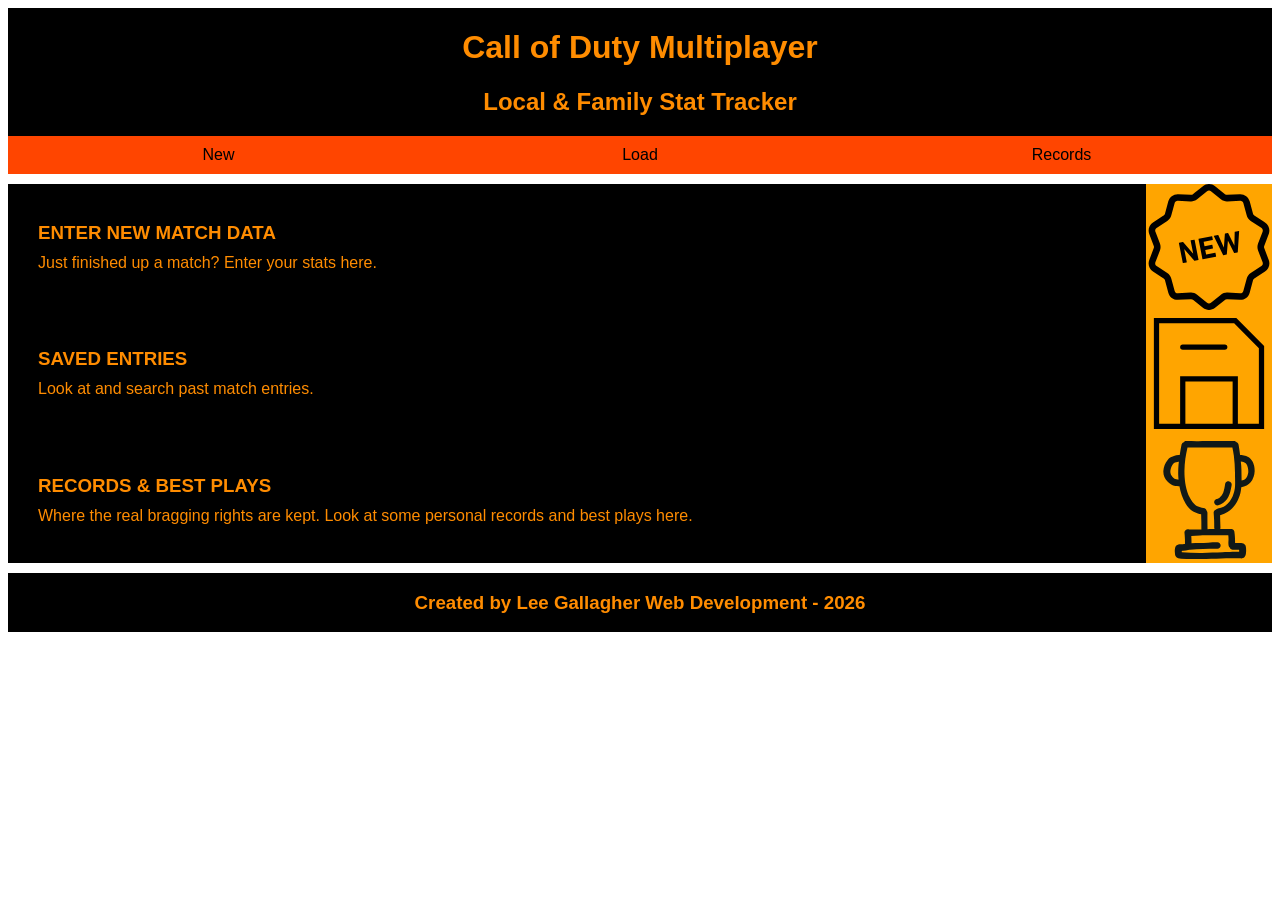
==== index.html @ dfc98eba "first commit" ====
<!DOCTYPE html>
<html lang="en">
<head>
    <meta charset="UTF-8">
    <meta name="viewport" content="width=device-width, initial-scale=1.0">
    <link rel="stylesheet" href="main.css">
    <title>CoD Multiplayer Local Stat Tracker</title>
</head>
<body>
    
    <header>
        <a href="index.html"><h1>Call of Duty Multiplayer</h1></a>
        <h2>Local & Family Stat Tracker</h2>
        <div id="nav">
            <ul>
                <a href="new-entry.html">New</a>
                <a href="saved-entries.html">Load</a>
                <a href="records.html">Records</a>
            </ul>
        </div>
    </header>

    <main>
        <div id="home">
            <ul>
                <a href="new-entry">
                    <div class="home-link-container">
                        <div class="home-link-text">
                            <h3>ENTER NEW MATCH DATA</h3>
                            <p>Just finished up a match? Enter your stats here.</p>
                        </div>
                        <img class="home-link-image" src="SVG/new-5-svgrepo-com.svg">
                    </div>
                </a>
                <a href="saved-entries.html">
                    <div class="home-link-container">
                        <div class="home-link-text">
                            <h3>SAVED ENTRIES</h3>
                            <p>Look at and search past match entries.</p>
                        </div>
                        <img class="home-link-image" src="SVG/save-svgrepo-com.svg">
                    </div>
                </a>
                <a href="records.html">
                    <div class="home-link-container">
                        <div class="home-link-text">
                            <h3>RECORDS & BEST PLAYS</h3>
                            <p>Where the real bragging rights are kept. Look at some personal records and best plays here.</p>
                        </div>
                        <img class="home-link-image" src="SVG/win-svgrepo-com.svg">
                    </div>
                </a>
            </ul>
        </div>
    </main>

    <footer>
        <h3>Created by Lee Gallagher Web Development - 2026</h3>
    </footer>

</body>
</html>
---- main.css ----
* {
    font-family: Arial, Helvetica, sans-serif;
    box-sizing: border-box; /* prevents elements from overflowing the width of their parent container (in this case the width of the browser window) */
}

/* HEADER section */

header {
    display: inline-block;
    width: 100%;
    text-align: center;
    background-color: black;
    color: darkorange;
}

header a {
    text-decoration: none;
    color: inherit;
}

#nav {
    display: inline-block;
    width: 100%;
    background-color: orangered;
    color: black;
}

#nav ul {
    display: flex;
    flex-direction: row;
    align-items: center;
    justify-content: space-between;
    margin: 0;
    padding: 0;
    width: 100%;
}

#nav a {
    display: inline-block;
    width: 33.3%;
    padding: 10px 0px 10px 0px;
    text-align: center;
    text-decoration: none;
    color: inherit;
}

#nav a:hover {
    background-color: darkslategrey;
    color: darkorange;
}

/* MAIN (index.html) section */

main {
    margin: 10px 0px 10px 0px;
    background-color: darkslategray;
    color: darkorange;
}

#home {
    display: inline-block;
    width: 100%;
}

#home ul {
    display: flex;
    flex-direction: column;
    align-items: center;
    justify-content: center;
    margin: 0;
    padding: 0;
    width: 100%;
}

#home a {
    text-decoration: none;
    display: inline-block;
    width: 100%;
    background-color: black;
    color: darkorange;
}

#home a:hover {
    background-color: darkorange;
    color: black;

    .home-link-image {
        background-color: limegreen;
    }
}

.home-link-container {
    display: flex;
    flex-direction: row;
    align-items: center;
    justify-content: space-between;
}

.home-link-text {
    display: inline-block;
    width: 70%;
    margin-left: 20px;
}

.home-link-image {
    background-color: orange;
    display: inline-block;
    width: 10%;
}

#home h3, p {
    margin: 10px;
}

/* FOOTER section */

footer {
    margin: 0px 0px 10px 0px;
    display: inline-block;
    width: 100%;
    text-align: center;
    background-color: black;
    color: darkorange;
}
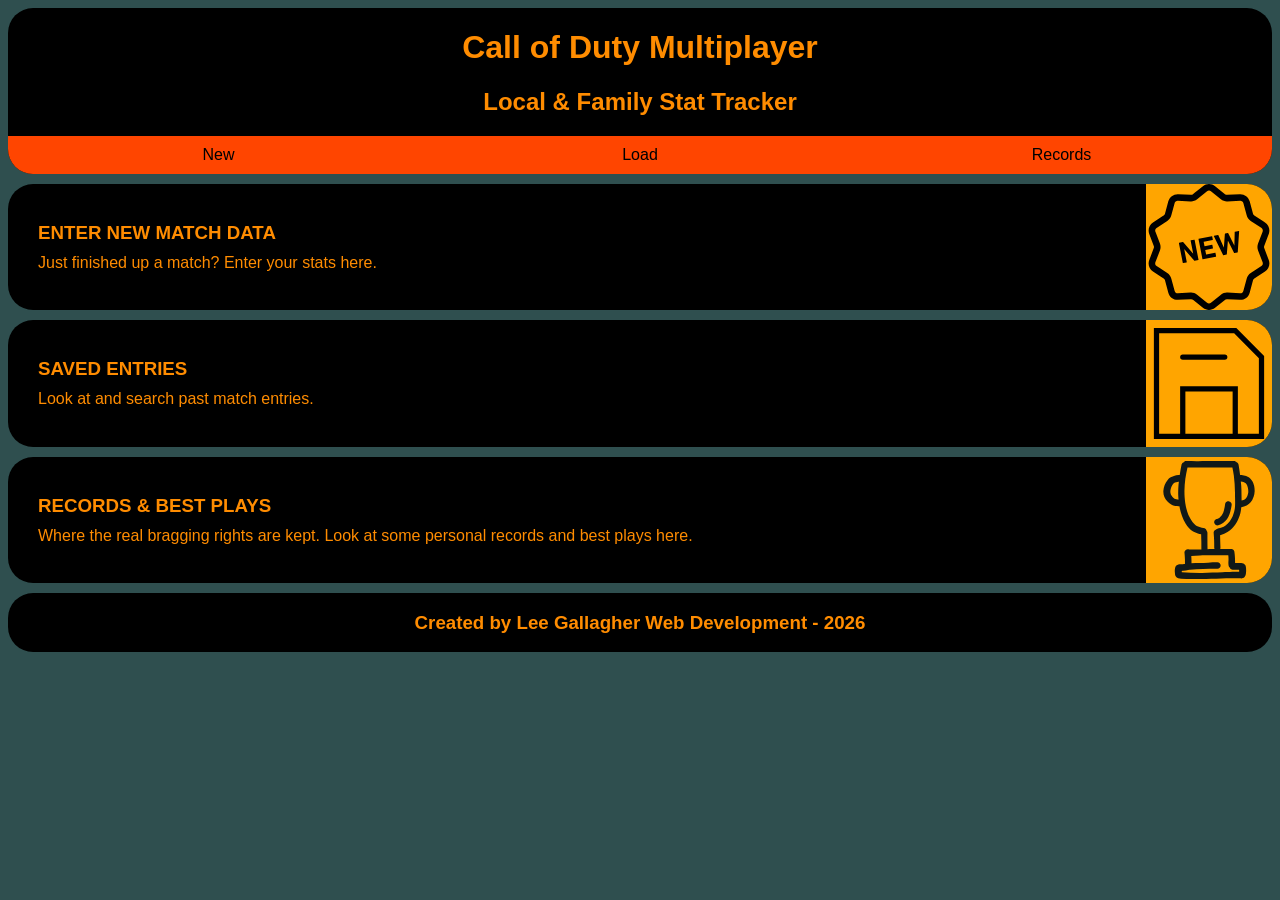
==== commit 2540baf5: "Started work on a V.0 prototype of my local stat tracker for Call of Duty multiplayer. Using a basic" ====
--- a/index.html
+++ b/index.html
@@ -23,7 +23,7 @@
     <main>
         <div id="home">
             <ul>
-                <a href="new-entry">
+                <a href="new-entry.html">
                     <div class="home-link-container">
                         <div class="home-link-text">
                             <h3>ENTER NEW MATCH DATA</h3>
--- a/main.css
+++ b/main.css
@@ -1,12 +1,24 @@
 * {
     font-family: Arial, Helvetica, sans-serif;
     box-sizing: border-box; /* prevents elements from overflowing the width of their parent container (in this case the width of the browser window) */
+    opacity: 0;
+    animation: fadeIn 1s forwards;
+}
+
+body {
+    background-color: darkslategray;
+}
+
+@keyframes fadeIn {
+    from { opacity: 0; }
+    to { opacity: 1; }
 }
 
 /* HEADER section */
 
 header {
     display: inline-block;
+    border-radius: 25px;
     width: 100%;
     text-align: center;
     background-color: black;
@@ -20,6 +32,8 @@
 
 #nav {
     display: inline-block;
+    border-bottom-left-radius: 25px;
+    border-bottom-right-radius: 25px;
     width: 100%;
     background-color: orangered;
     color: black;
@@ -37,6 +51,7 @@
 
 #nav a {
     display: inline-block;
+    border-radius: 25px;
     width: 33.3%;
     padding: 10px 0px 10px 0px;
     text-align: center;
@@ -45,14 +60,14 @@
 }
 
 #nav a:hover {
-    background-color: darkslategrey;
-    color: darkorange;
+    background-color: limegreen;
+    color: black;
 }
 
 /* MAIN (index.html) section */
 
 main {
-    margin: 10px 0px 10px 0px;
+    margin: 10px 0px 0px 0px;
     background-color: darkslategray;
     color: darkorange;
 }
@@ -73,6 +88,8 @@
 }
 
 #home a {
+    border-radius: 25px;
+    margin-bottom: 10px;
     text-decoration: none;
     display: inline-block;
     width: 100%;
@@ -103,6 +120,8 @@
 }
 
 .home-link-image {
+    border-top-right-radius: 25px;
+    border-bottom-right-radius: 25px;
     background-color: orange;
     display: inline-block;
     width: 10%;
@@ -117,6 +136,7 @@
 footer {
     margin: 0px 0px 10px 0px;
     display: inline-block;
+    border-radius: 25px;
     width: 100%;
     text-align: center;
     background-color: black;
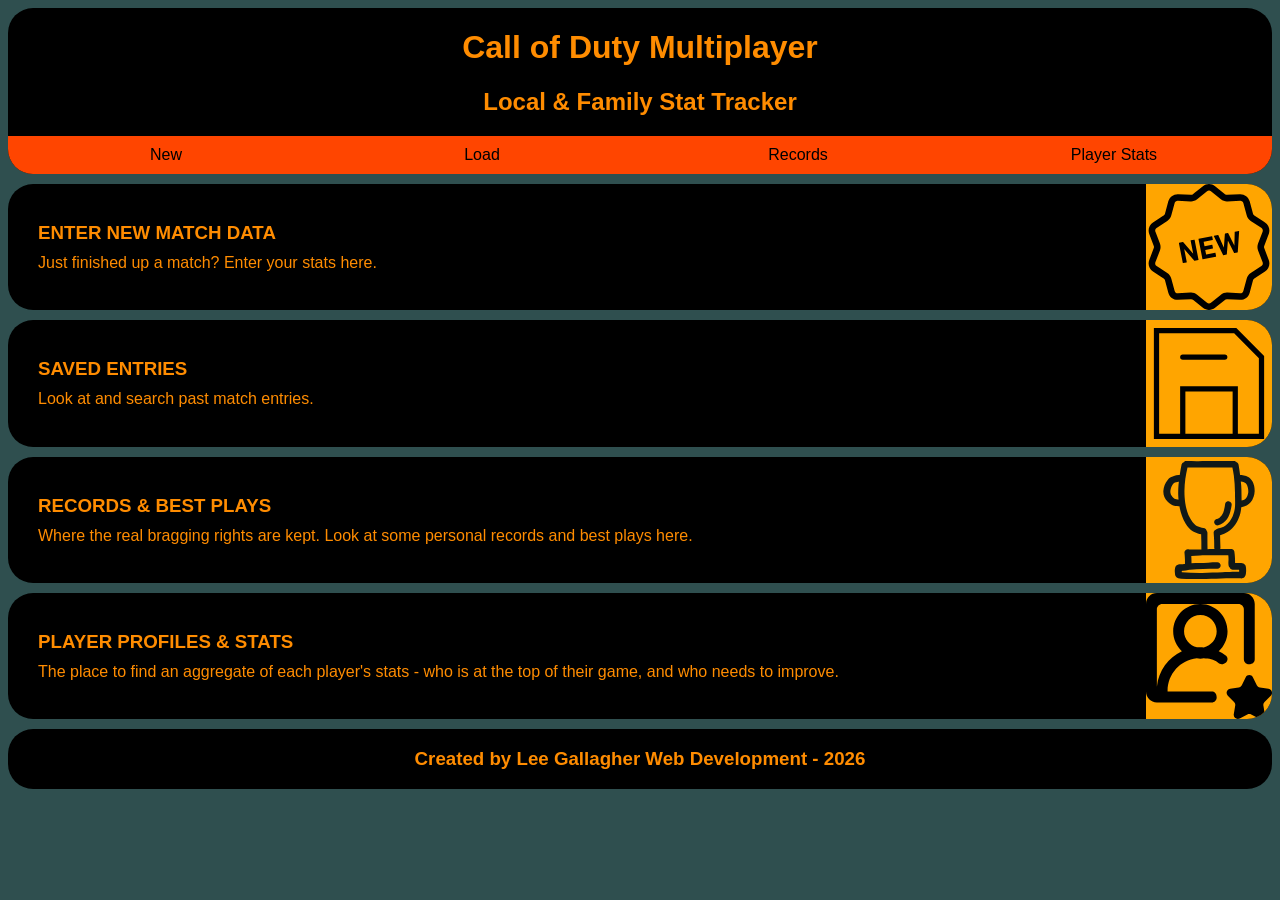
==== commit d39b9864: "Added another page link to the home page and set up a JSON server with a page. Not tested this yet t" ====
--- a/index.html
+++ b/index.html
@@ -3,7 +3,7 @@
 <head>
     <meta charset="UTF-8">
     <meta name="viewport" content="width=device-width, initial-scale=1.0">
-    <link rel="stylesheet" href="main.css">
+    <link rel="stylesheet" href="CSS/index.css">
     <title>CoD Multiplayer Local Stat Tracker</title>
 </head>
 <body>
@@ -16,6 +16,7 @@
                 <a href="new-entry.html">New</a>
                 <a href="saved-entries.html">Load</a>
                 <a href="records.html">Records</a>
+                <a href="player-stats.html">Player Stats</a>
             </ul>
         </div>
     </header>
@@ -50,6 +51,15 @@
                         <img class="home-link-image" src="SVG/win-svgrepo-com.svg">
                     </div>
                 </a>
+                <a href="player-stats.html">
+                    <div class="home-link-container">
+                        <div class="home-link-text">
+                            <h3>PLAYER PROFILES & STATS</h3>
+                            <p>The place to find an aggregate of each player's stats - who is at the top of their game, and who needs to improve.</p>
+                        </div>
+                        <img class="home-link-image" src="SVG/profile-image-favorite-round-1331-svgrepo-com.svg">
+                    </div>
+                </a>
             </ul>
         </div>
     </main>
@@ -58,5 +68,7 @@
         <h3>Created by Lee Gallagher Web Development - 2026</h3>
     </footer>
 
+    <script src="main.js" defer></script>
+
 </body>
 </html>
--- a/CSS/index.css
+++ b/CSS/index.css
@@ -0,0 +1,145 @@
+* {
+    font-family: Arial, Helvetica, sans-serif;
+    box-sizing: border-box; /* prevents elements from overflowing the width of their parent container (in this case the width of the browser window) */
+    opacity: 0;
+    animation: fadeIn 1s forwards;
+}
+
+body {
+    background-color: darkslategray;
+}
+
+@keyframes fadeIn {
+    from { opacity: 0; }
+    to { opacity: 1; }
+}
+
+/* HEADER section */
+
+header {
+    display: inline-block;
+    border-radius: 25px;
+    width: 100%;
+    text-align: center;
+    background-color: black;
+    color: darkorange;
+}
+
+header a {
+    text-decoration: none;
+    color: inherit;
+}
+
+#nav {
+    display: inline-block;
+    border-bottom-left-radius: 25px;
+    border-bottom-right-radius: 25px;
+    width: 100%;
+    background-color: orangered;
+    color: black;
+}
+
+#nav ul {
+    display: flex;
+    flex-direction: row;
+    align-items: center;
+    justify-content: space-between;
+    margin: 0;
+    padding: 0;
+    width: 100%;
+}
+
+#nav a {
+    display: inline-block;
+    border-radius: 25px;
+    width: 25%;
+    padding: 10px 0px 10px 0px;
+    text-align: center;
+    text-decoration: none;
+    color: inherit;
+}
+
+#nav a:hover {
+    background-color: limegreen;
+    color: black;
+}
+
+/* MAIN (index.html) section */
+
+main {
+    margin: 10px 0px 0px 0px;
+    background-color: darkslategray;
+    color: darkorange;
+}
+
+#home {
+    display: inline-block;
+    width: 100%;
+}
+
+#home ul {
+    display: flex;
+    flex-direction: column;
+    align-items: center;
+    justify-content: center;
+    margin: 0;
+    padding: 0;
+    width: 100%;
+}
+
+#home a {
+    border-radius: 25px;
+    margin-bottom: 10px;
+    text-decoration: none;
+    display: inline-block;
+    width: 100%;
+    background-color: black;
+    color: darkorange;
+}
+
+#home a:hover {
+    background-color: darkorange;
+    color: black;
+
+    .home-link-image {
+        background-color: limegreen;
+    }
+}
+
+.home-link-container {
+    display: flex;
+    flex-direction: row;
+    align-items: center;
+    justify-content: space-between;
+}
+
+.home-link-text {
+    display: inline-block;
+    width: 70%;
+    margin-left: 20px;
+}
+
+.home-link-image {
+    border-top-right-radius: 25px;
+    border-bottom-right-radius: 25px;
+    background-color: orange;
+    display: inline-block;
+    width: 10%;
+}
+
+#home h3, p {
+    margin: 10px;
+}
+
+/* FOOTER section */
+
+footer {
+    margin: 0px 0px 10px 0px;
+    display: inline-block;
+    border-radius: 25px;
+    width: 100%;
+    text-align: center;
+    background-color: black;
+    color: darkorange;
+}
+
